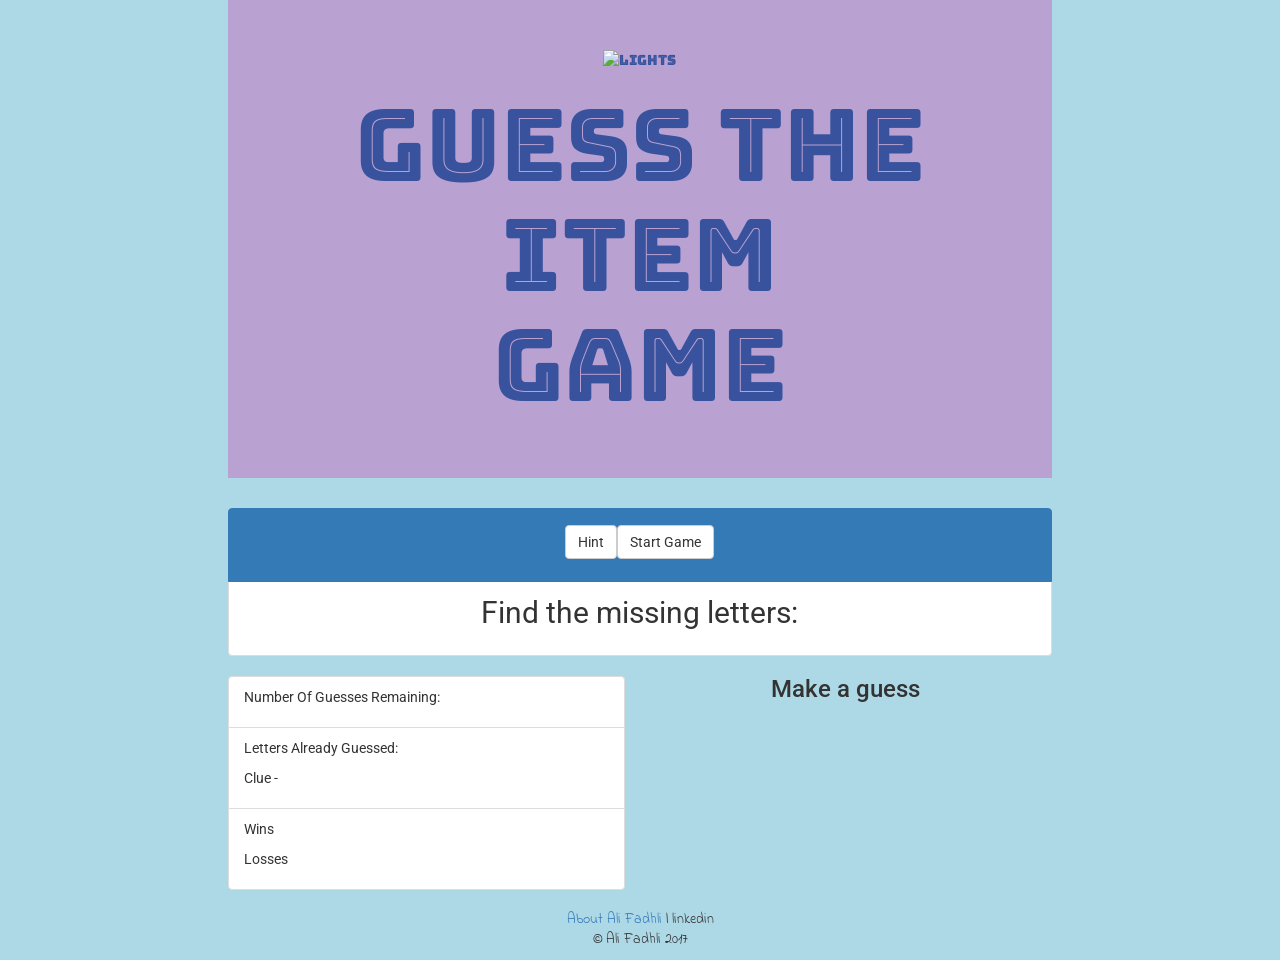
==== index.html @ cad22bc1 "Update index.html" ====
<!DOCTYPE html>
<html lang="en">

<head>
  <meta charset="UTF-8">
  <meta name="viewport" content="width=device-width, initial-scale=1">
  <title>
    Hangman Game
  </title>
  <!--Stylesheets-->
  <link rel="stylesheet" href="assets/css/reset.css">
  <link rel="stylesheet" type="text/css" href="https://maxcdn.bootstrapcdn.com/bootstrap/3.3.7/css/bootstrap.min.css">
  <link rel="stylesheet" type="text/css" href="assets/css/style.css">
  <!-- Fonts -->
  <link href="https://fonts.googleapis.com/css?family=Bungee+Inline|Indie+Flower|Roboto" rel="stylesheet">
</head>

<body>
  <div class="col-md-2"></div>
  <div class="col-md-8">
    <div class="jumbotron primary">
    
      <div class="container">
        <img src="https://s-media-cache-ak0.pinimg.com/originals/bb/eb/80/bbeb8048d8127f68daadaa23524e5a67.jpg" alt="Lights" style="width:100%">
        <h1>Guess The Item <br> Game</h1>
      </div>
    </div>

    <div class="scoreBoard">
      <ul class="list-group">
        <li class="list-group-item active">
          <p class="center"><button class="btn btn-default" id="hint">Hint</button><button class="btn btn-default" id="gameStart">Start Game</button></p>
        </li>
        <li class="list-group-item">
          <p id="currentWord">Find the missing letters: </p>
        </li>
        </ul>
        <ul class="list-group col-md-6">
        <li class="list-group-item">
          <p id="guessesRemaining">Number Of Guesses Remaining:</p>
        </li>
        <li class="list-group-item">
          <div id="guesse"></div>
          <p id="guessed">Letters Already Guessed:</p>
          <p id="clue">Clue -</p>  
        </li>
        <li class="list-group-item">
          <p id="winCounter">Wins</p>

          <p id="lossCounter">Losses</p>
          <p id="word"></p>          
        </li>    
      </ul>
          <div id="alphabet-btns" class="col-md-6">
        <h3>Make a guess</h3>
      </div>
    </div>


    
  </div>

  <div class="col-md-2"></div>  


  <div class="col-md-12">  

    <footer class="footer">

        <p><a href=https://www.linkedin.com/in/ali-fadhli-a1a02855/>About Ali Fadhli</a> | linkedin</a>
          <br> &copy; Ali Fadhli 2017</p>
 
    </footer> 
  </div> 


  <!--Javascript file-->
  <script src="assets/javascript/game.js"></script>
  <script type="text/javascript" src="assets/javascript/jquery-3.1.1.min.js"></script>
  <script type="text/javascript" src="assets/javascript/bootstrap.js"></script>
</body>

</html>
---- assets/css/style.css ----
body {
  background-color: lightblue;
  font-family: 'Roboto', sans-serif;
}

h3 {
  margin-top: 0;
}

/*For buttons to work on iOS*/
.btn {
  cursor: pointer;
}
.btn:hover, .btn:active{ 
  color: blue;
}

.jumbotron {
  text-align: center;
  color: #38529E;
  font-family: 'Bungee Inline', cursive;
  background-color: #B9A2D2;
}

.jumbotron h1 {
  font-size: 100px;  
}

.scoreBoard {
  align-content: center;
  font-family: 'Roboto', sans-serif;
}

#currentWord {
  text-align: center;
  font-size: 30px;
  font-family: 'Roboto', sans-serif;
}

#alphabet-btns {
  text-align: center;
  padding-right: 50px;
  padding-left: 50px;
  font-family: 'Roboto', sans-serif;
}

.center {
  text-align: center;
  font-size: 30px;
}

.btn-primary {
  margin: 0 10px 10px 0;
  width: 40px;
  height: 35px;
  font-family: 'Roboto', sans-serif;
  text-transform: uppercase;  
}
.btn-primary:hover {
    background: #000;
    border: solid 1px $grey;
    color: #FFF88B;
  }
.btn-primary:disabled {
    background: #68349E;
    border: solid 1px;
    color: #fff;
  }  
footer {
  text-align: center;
  font-family: 'Indie Flower', cursive;
}

@media only screen and (max-width: 800px){
  .jumbotron h1 {
  font-size: 80px;  
}
}
@media screen and (max-width: 600px){
.jumbotron h1 {
  font-size: 50px;  
}
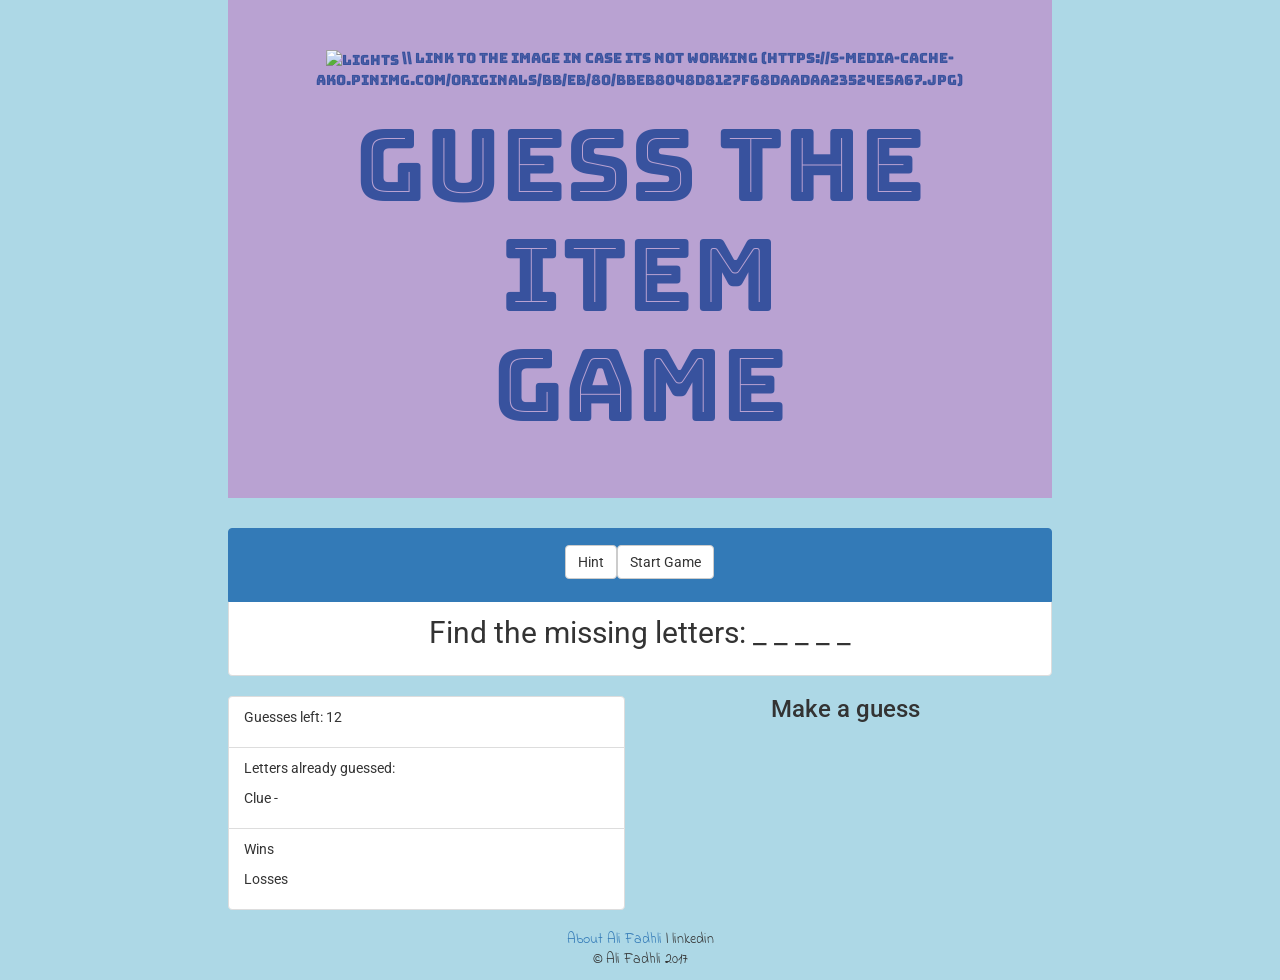
==== commit 87979c51: "Update index.html" ====
--- a/index.html
+++ b/index.html
@@ -21,7 +21,7 @@
     <div class="jumbotron primary">
     
       <div class="container">
-        <img src="https://s-media-cache-ak0.pinimg.com/originals/bb/eb/80/bbeb8048d8127f68daadaa23524e5a67.jpg" alt="Lights" style="width:100%">
+        <img src="assets\photo\Img3.jpg" alt="Lights" style="width:100%"> \\ Link to the image in case its not working (https://s-media-cache-ak0.pinimg.com/originals/bb/eb/80/bbeb8048d8127f68daadaa23524e5a67.jpg)
         <h1>Guess The Item <br> Game</h1>
       </div>
     </div>
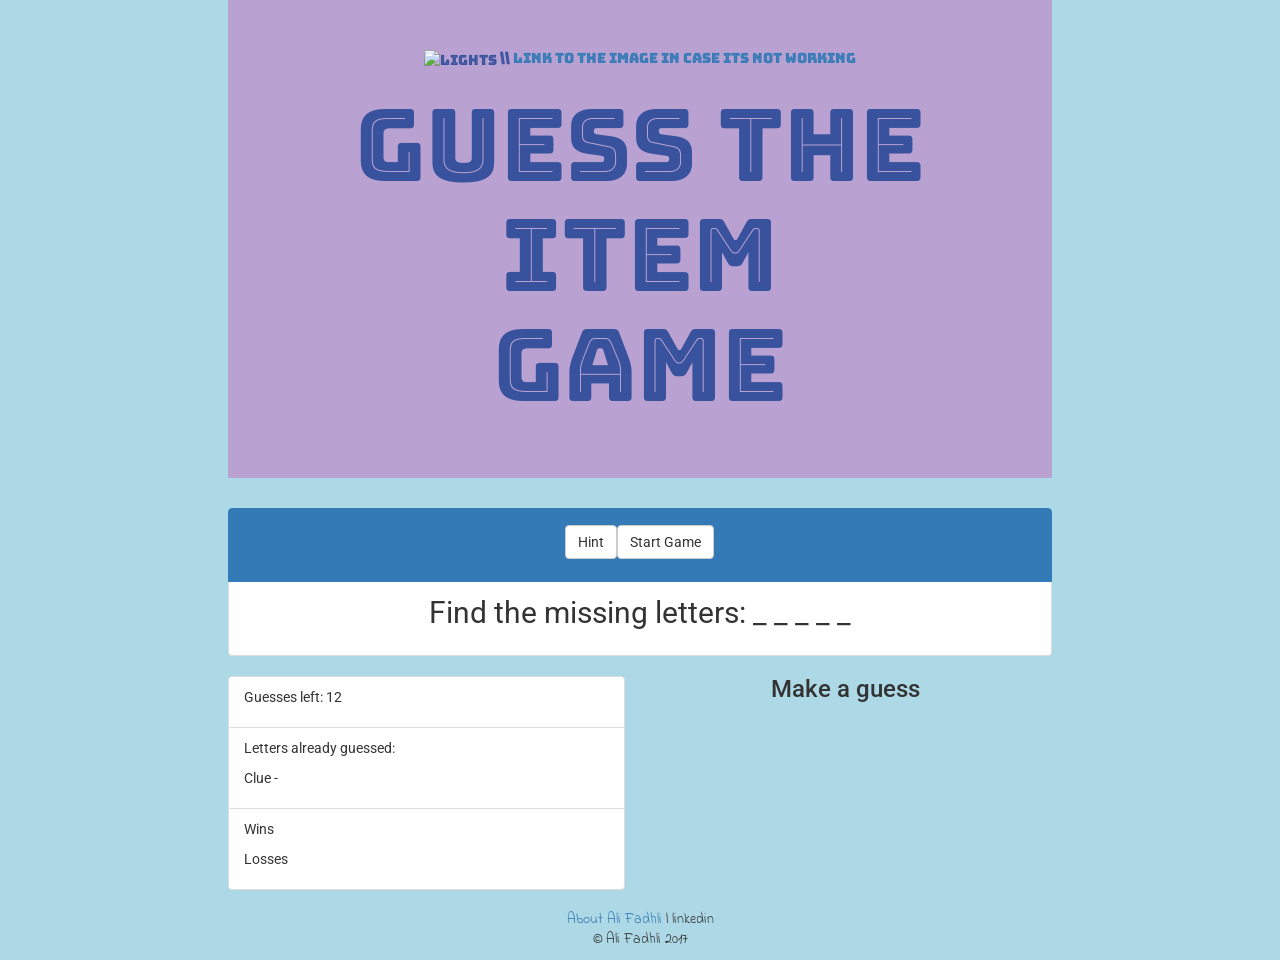
==== commit dac5f91d: "Update index.html" ====
--- a/index.html
+++ b/index.html
@@ -21,7 +21,7 @@
     <div class="jumbotron primary">
     
       <div class="container">
-        <img src="assets\photo\Img3.jpg" alt="Lights" style="width:100%"> \\ Link to the image in case its not working (https://s-media-cache-ak0.pinimg.com/originals/bb/eb/80/bbeb8048d8127f68daadaa23524e5a67.jpg)
+        <img src="assets\photo\Img3.jpg" alt="Lights" style="width:100%"> \\<a href=https://www.s-media-cache-ak0.pinimg.com/originals/bb/eb/80/bbeb8048d8127f68daadaa23524e5a67.jpg> Link to the image in case its not working  </a>
         <h1>Guess The Item <br> Game</h1>
       </div>
     </div>
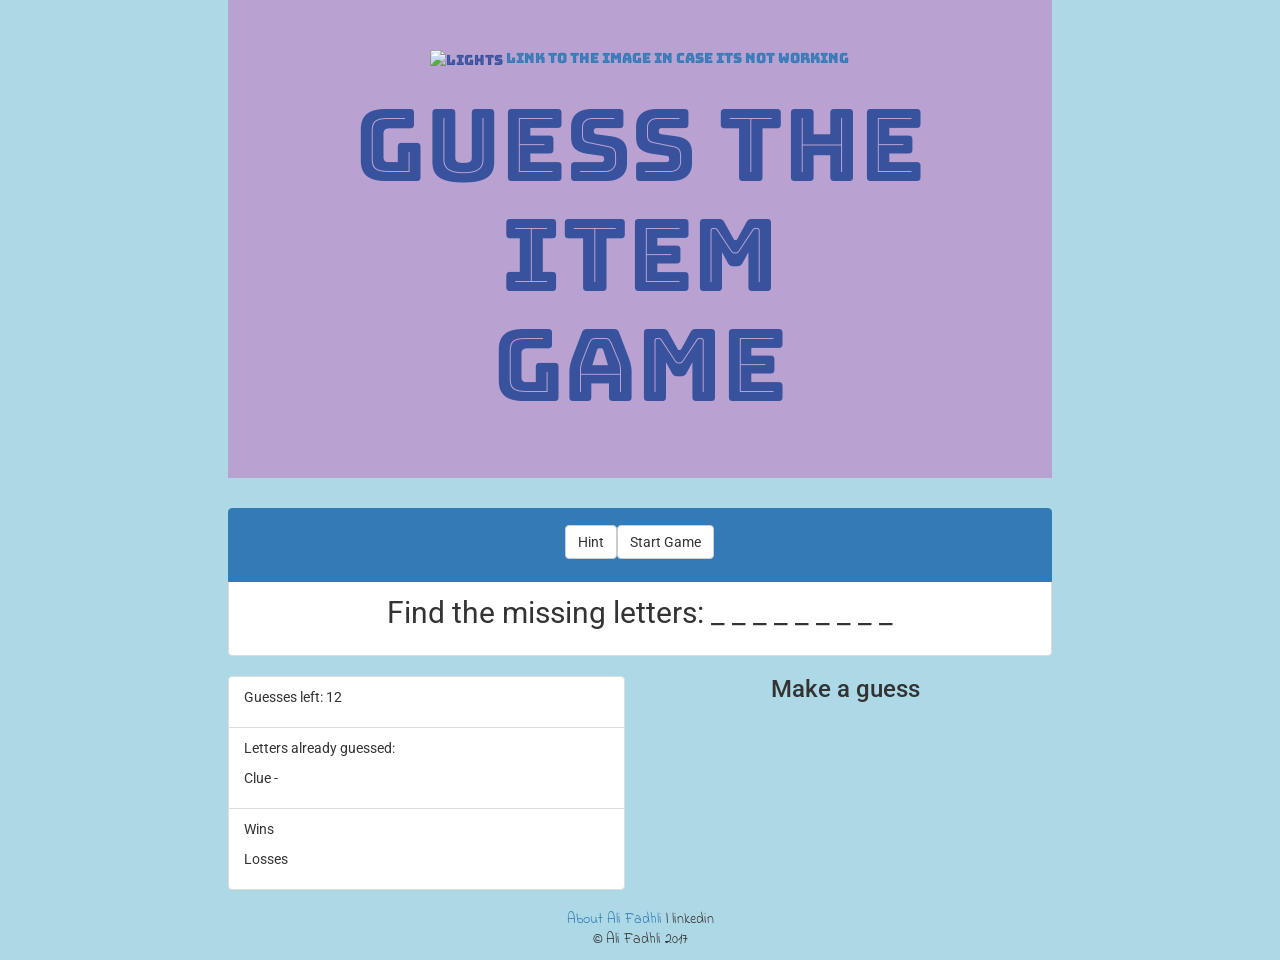
==== commit e76aca94: "Update index.html" ====
--- a/index.html
+++ b/index.html
@@ -21,7 +21,7 @@
     <div class="jumbotron primary">
     
       <div class="container">
-        <img src="assets\photo\Img3.jpg" alt="Lights" style="width:100%"> \\<a href=https://www.s-media-cache-ak0.pinimg.com/originals/bb/eb/80/bbeb8048d8127f68daadaa23524e5a67.jpg> Link to the image in case its not working  </a>
+        <img src="assets\photo\Img3.jpg" alt="Lights" style="width:100%"> <a href=https://www.s-media-cache-ak0.pinimg.com/originals/bb/eb/80/bbeb8048d8127f68daadaa23524e5a67.jpg> Link to the image in case its not working </a>
         <h1>Guess The Item <br> Game</h1>
       </div>
     </div>
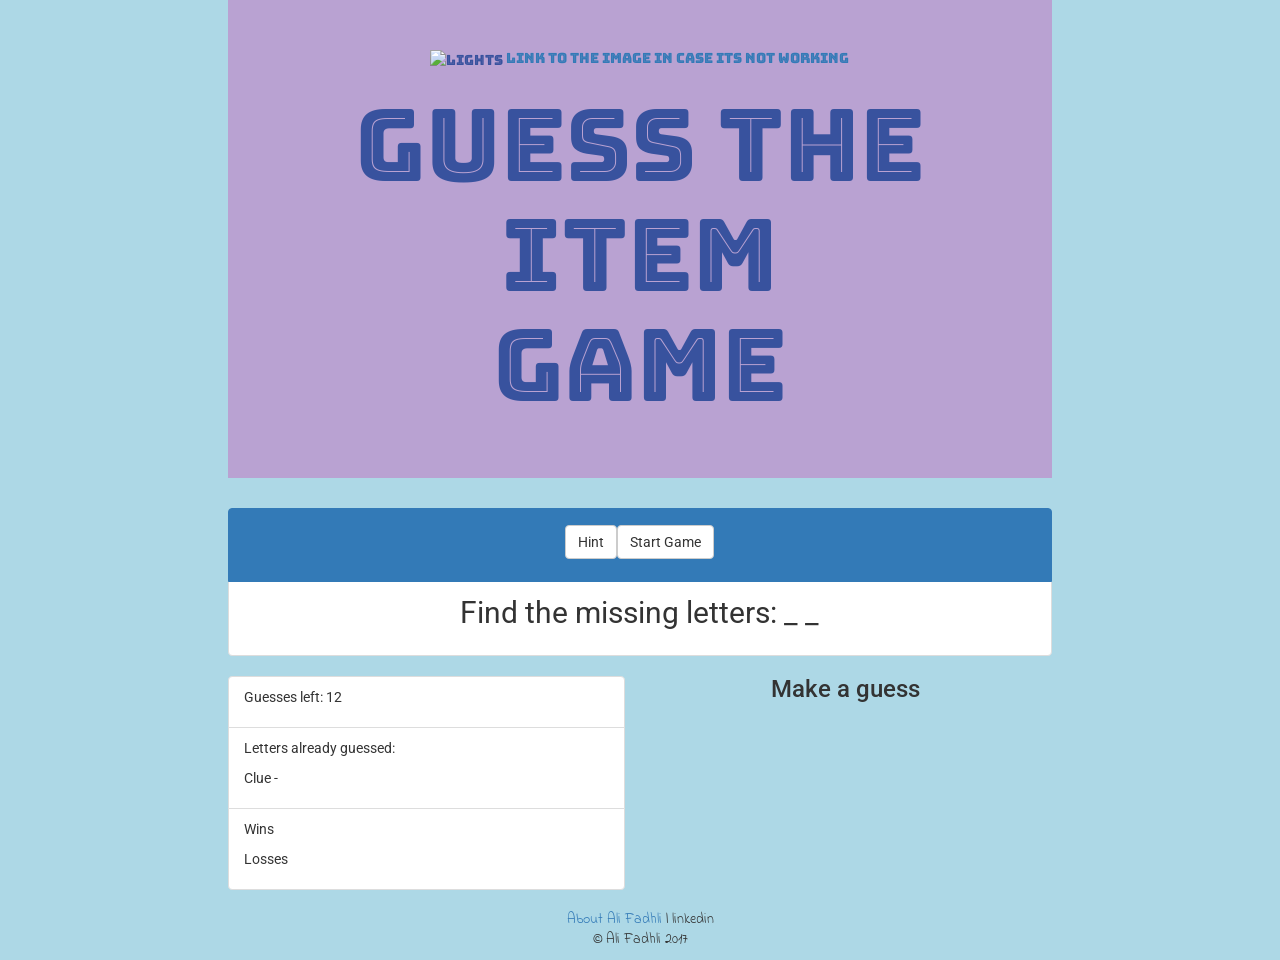
==== commit cdedca59: "Update index.html" ====
--- a/index.html
+++ b/index.html
@@ -21,7 +21,7 @@
     <div class="jumbotron primary">
     
       <div class="container">
-        <img src="assets\photo\Img3.jpg" alt="Lights" style="width:100%"> <a href=https://www.s-media-cache-ak0.pinimg.com/originals/bb/eb/80/bbeb8048d8127f68daadaa23524e5a67.jpg> Link to the image in case its not working </a>
+        <img src="assets\photo\Img3.jpg" alt="Lights" style="width:100%"> <a href=https://s-media-cache-ak0.pinimg.com/originals/bb/eb/80/bbeb8048d8127f68daadaa23524e5a67.jpg> Link to the image in case its not working </a>
         <h1>Guess The Item <br> Game</h1>
       </div>
     </div>
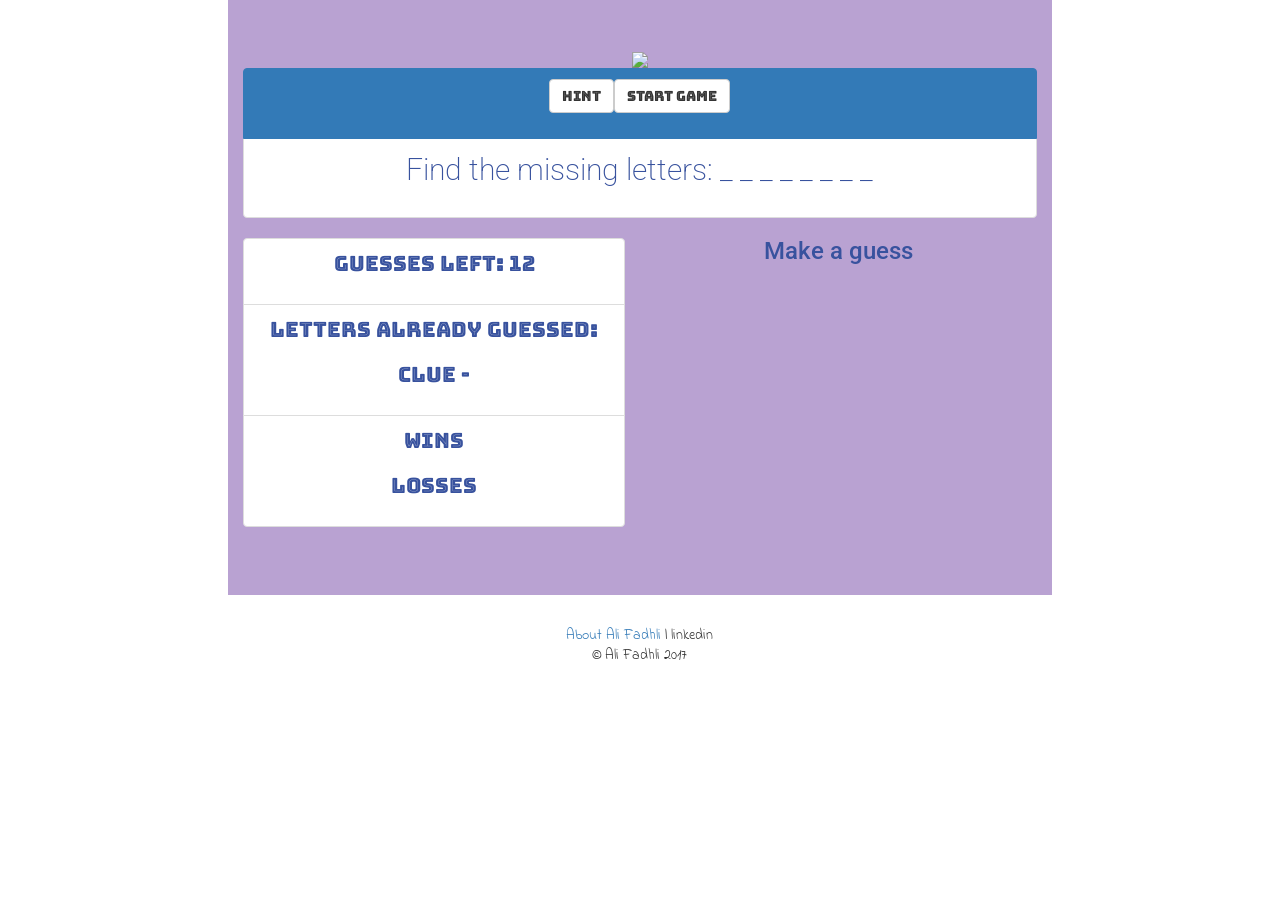
==== commit 3675e121: "Update index.html" ====
--- a/index.html
+++ b/index.html
@@ -21,7 +21,7 @@
     <div class="jumbotron primary">
     
       <div class="container">
-        <img src="assets\photo\Img3.jpg" alt="Lights" style="width:100%"> <a href=https://s-media-cache-ak0.pinimg.com/originals/bb/eb/80/bbeb8048d8127f68daadaa23524e5a67.jpg> Link to the image in case its not working </a>
+        <img src="http://ronikordis.com/wp-content/uploads/be/best-way-to-set-up-living-room-furniture.jpg> <a href=https://s-media-cache-ak0.pinimg.com/originals/bb/eb/80/bbeb8048d8127f68daadaa23524e5a67.jpg> Link to the image in case its not working </a>
         <h1>Guess The Item <br> Game</h1>
       </div>
     </div>
--- a/assets/css/style.css
+++ b/assets/css/style.css
@@ -1,5 +1,6 @@
 body {
-  background-color: lightblue;
+  
+  background-image: url(http://ronikordis.com/wp-content/uploads/be/best-way-to-set-up-living-room-furniture.jpg);
   font-family: 'Roboto', sans-serif;
 }
 
@@ -79,4 +80,4 @@
 @media screen and (max-width: 600px){
 .jumbotron h1 {
   font-size: 50px;  
-}+}
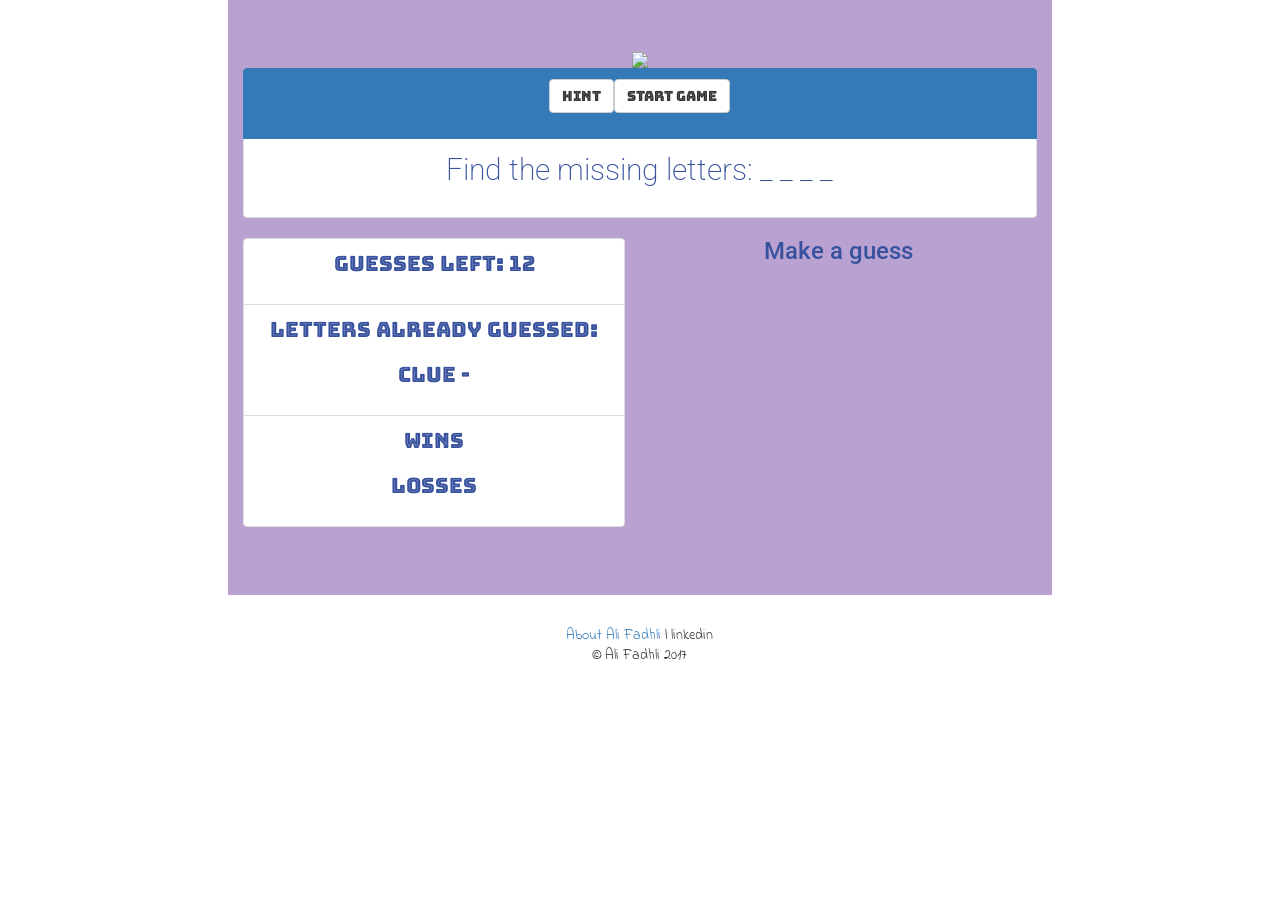
==== commit 7c01f62f: "Update index.html" ====
--- a/index.html
+++ b/index.html
@@ -21,7 +21,8 @@
     <div class="jumbotron primary">
     
       <div class="container">
-        <img src="http://ronikordis.com/wp-content/uploads/be/best-way-to-set-up-living-room-furniture.jpg> <a href=https://s-media-cache-ak0.pinimg.com/originals/bb/eb/80/bbeb8048d8127f68daadaa23524e5a67.jpg> Link to the image in case its not working </a>
+        <img src="http://ronikordis.com/wp-content/uploads/be/best-way-to-set-up-living-room-furniture.jpg> 
+        <href=https://s-media-cache-ak0.pinimg.com/originals/bb/eb/80/bbeb8048d8127f68daadaa23524e5a67.jpg> Link to the image in case its not working </a>
         <h1>Guess The Item <br> Game</h1>
       </div>
     </div>
--- a/assets/css/style.css
+++ b/assets/css/style.css
@@ -1,6 +1,5 @@
 body {
   
-  background-image: url(http://ronikordis.com/wp-content/uploads/be/best-way-to-set-up-living-room-furniture.jpg);
   font-family: 'Roboto', sans-serif;
 }
 
